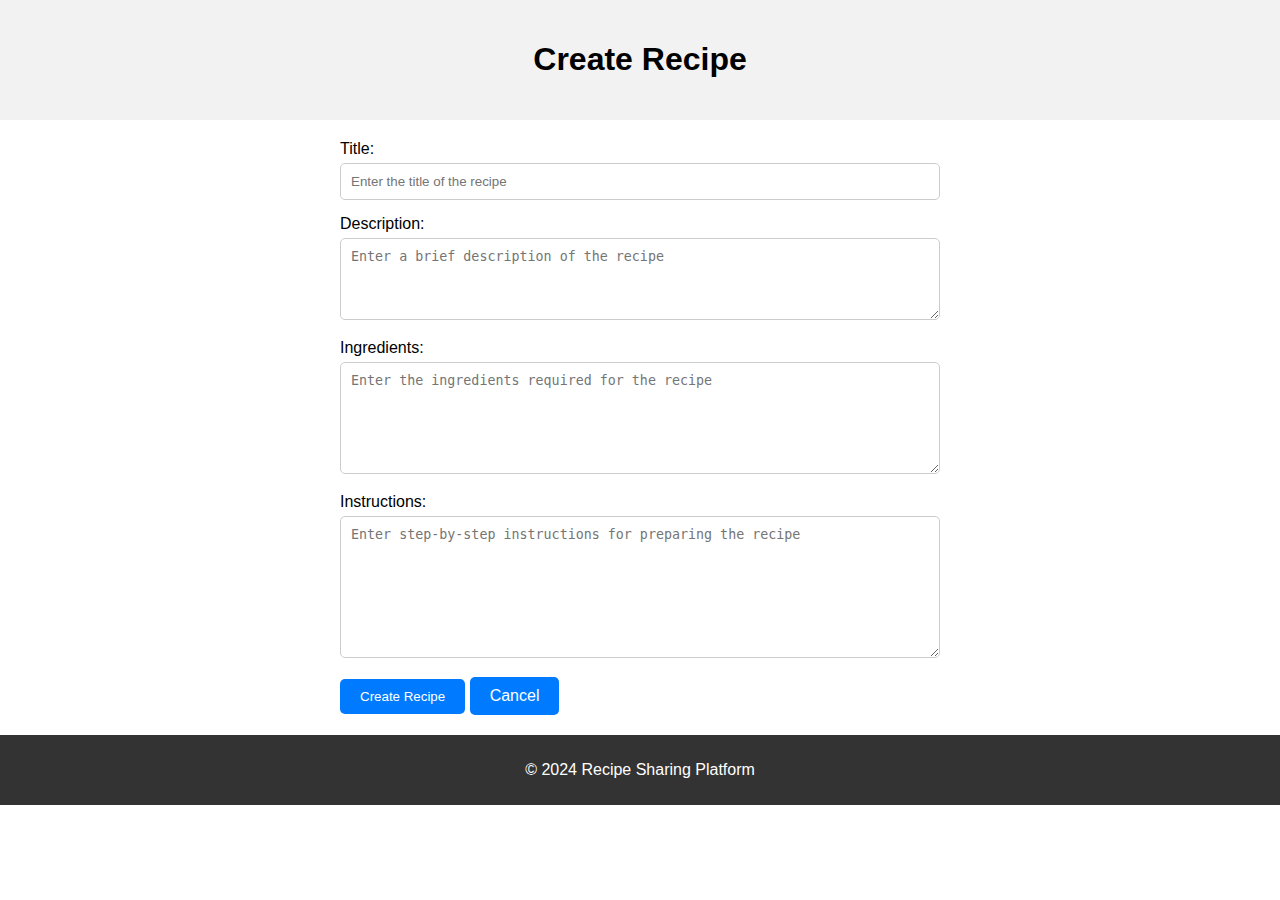
==== frontend/create_recipe.html @ f1413dd7 "Added backend functionality (php and js)" ====
<!DOCTYPE html>
<html lang="en">
<head>
    <meta charset="UTF-8">
    <meta name="viewport" content="width=device-width, initial-scale=1.0">
    <title>Create Recipe</title>
    <link rel="stylesheet" href="css/styles.css">
    <link rel="stylesheet" href="css/create_recipes.css">
</head>
<body>
    <header>
        <h1>Create Recipe</h1>
    </header>
    <main>
        <form id="create-recipe-form">
            <label for="title">Title:</label>
            <input type="text" id="title" name="title" placeholder="Enter the title of the recipe" required><br>
            <label for="description">Description:</label>
            <textarea id="description" name="description" rows="4" placeholder="Enter a brief description of the recipe"></textarea><br>
            <label for="ingredients">Ingredients:</label>
            <textarea id="ingredients" name="ingredients" rows="6" placeholder="Enter the ingredients required for the recipe"></textarea><br>
            <label for="instructions">Instructions:</label>
            <textarea id="instructions" name="instructions" rows="8" placeholder="Enter step-by-step instructions for preparing the recipe"></textarea><br>
            <input type="submit" value="Create Recipe">
            <a href="browse_recipes.html">Cancel</a>
        </form>
    </main>
    <footer>
        <p>&copy; 2024 Recipe Sharing Platform</p>
    </footer>
</body>
</html>
---- frontend/css/styles.css ----
body {
    font-family: Arial, sans-serif;
    margin: 0;
    padding: 0;
}

header {
    background-color: #f2f2f2;
    padding: 20px;
    text-align: center;
}

main {
    padding: 20px;
}

section {
    text-align: center;
}

footer {
    background-color: #333;
    color: #fff;
    text-align: center;
    padding: 10px;
}
---- frontend/css/create_recipes.css ----
form {
    max-width: 600px;
    margin: 0 auto;
}

label {
    display: block;
    margin-bottom: 5px;
}

input[type="text"],
textarea {
    width: 100%;
    padding: 10px;
    margin-bottom: 15px;
    border: 1px solid #ccc;
    border-radius: 5px;
    box-sizing: border-box;
}

input[type="submit"],
a {
    display: inline-block;
    padding: 10px 20px;
    background-color: #007bff;
    color: #fff;
    text-decoration: none;
    border: none;
    border-radius: 5px;
    cursor: pointer;
}

input[type="submit"]:hover,
a:hover {
    background-color: #0056b3;
}
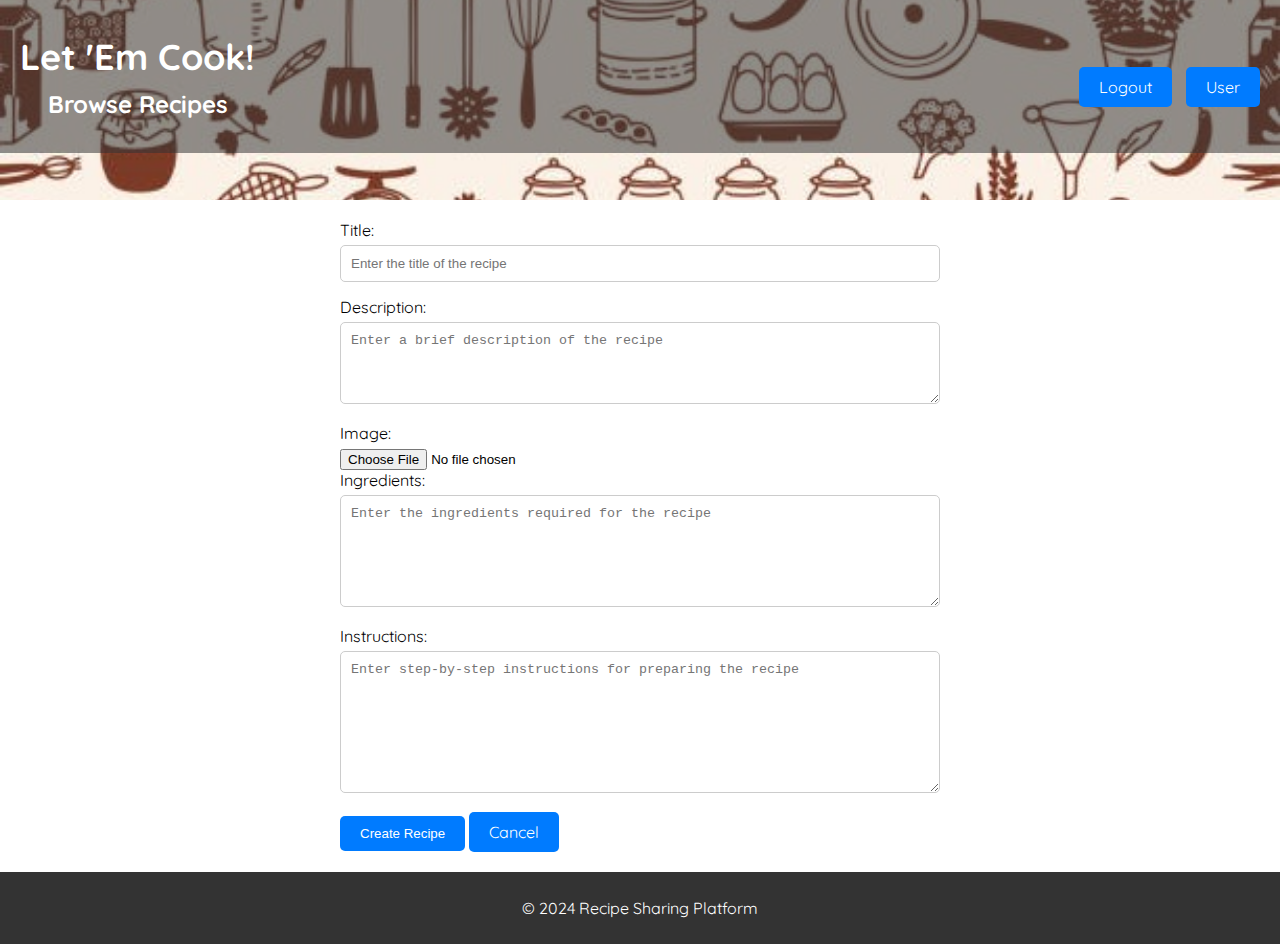
==== commit 7559efc1: "Fixed login, added pages for browsing, creating recipes and also showing user information and recipe" ====
--- a/frontend/create_recipe.html
+++ b/frontend/create_recipe.html
@@ -9,14 +9,26 @@
 </head>
 <body>
     <header>
-        <h1>Create Recipe</h1>
+        <img src="./images/bg.jpg" class="background-image"/>
+        <div class="overlay">
+            <div class="heading-container">
+                <h1>Let 'Em Cook!</h1>
+                <h3>Browse Recipes</h3>
+            </div>
+            <div class="header-buttons">
+                <a href="../backend/logout.php" class="button">Logout</a>
+                <a href="user_profile.php" class="button">User</a>
+            </div>
+        </div>
     </header>
     <main>
-        <form id="create-recipe-form">
+        <form id="create-recipe-form" enctype="multipart/form-data" action="../backend/create_recipe.php" method="post">
             <label for="title">Title:</label>
             <input type="text" id="title" name="title" placeholder="Enter the title of the recipe" required><br>
             <label for="description">Description:</label>
             <textarea id="description" name="description" rows="4" placeholder="Enter a brief description of the recipe"></textarea><br>
+            <label for="image">Image:</label>
+            <input type="file" id="image" name="image" accept="image/*"><br>
             <label for="ingredients">Ingredients:</label>
             <textarea id="ingredients" name="ingredients" rows="6" placeholder="Enter the ingredients required for the recipe"></textarea><br>
             <label for="instructions">Instructions:</label>
--- a/frontend/css/styles.css
+++ b/frontend/css/styles.css
@@ -1,26 +1,82 @@
+@import url("https://fonts.googleapis.com/css2?family=Quicksand:wght@300..700&display=swap");
 body {
-    font-family: Arial, sans-serif;
-    margin: 0;
-    padding: 0;
+  font-family: "Quicksand", Arial, sans-serif;
+  margin: 0;
+  padding: 0;
 }
 
 header {
-    background-color: #f2f2f2;
-    padding: 20px;
-    text-align: center;
+    position: relative;
+    height: 200px; /* Adjust height as needed */
 }
 
+.background-image {
+    position: absolute;
+    top: 0;
+    left: 0;
+    width: 100%;
+    height: 100%;
+    object-fit: cover; /* Ensures the image covers the entire header */
+}
+
+.overlay {
+  position: relative;
+  background-color: #33333388;
+  display: flex;
+  justify-content: space-between; /* Align items to the start and end of the container */
+  align-items: center;
+  padding: 10px 20px; /* Adjust padding as needed */
+  color: white; /* Text color */
+}
+
+.overlay .heading-container {
+  text-align: center;
+}
+
+.overlay .header-buttons {
+  margin-top: 20px;
+}
+
+.overlay .header-buttons a.button {
+  display: inline-block;
+  padding: 10px 20px;
+  background-color: #007bff;
+  color: #fff;
+  border: none;
+  border-radius: 5px;
+  cursor: pointer;
+  text-decoration: none;
+  margin-left: 10px; /* Adjust margin to separate buttons */
+  transition: background-color 0.3s ease;
+}
+
+.header-buttons a.button:hover {
+  background-color: #0056b3;
+}
+
+.overlay h1 {
+    font-size: 36px;
+    margin-bottom: 10px; /* Adjust spacing as needed */
+}
+
+.overlay h3 {
+    font-size: 24px;
+    margin-top: 0; /* Remove default margin */
+}
+
+ 
 main {
-    padding: 20px;
+  padding: 20px;
 }
 
 section {
-    text-align: center;
+  text-align: center;
 }
 
 footer {
-    background-color: #333;
-    color: #fff;
-    text-align: center;
-    padding: 10px;
-}+  background-color: #333;
+  color: #fff;
+  text-align: center;
+  padding: 10px;
+}
+
